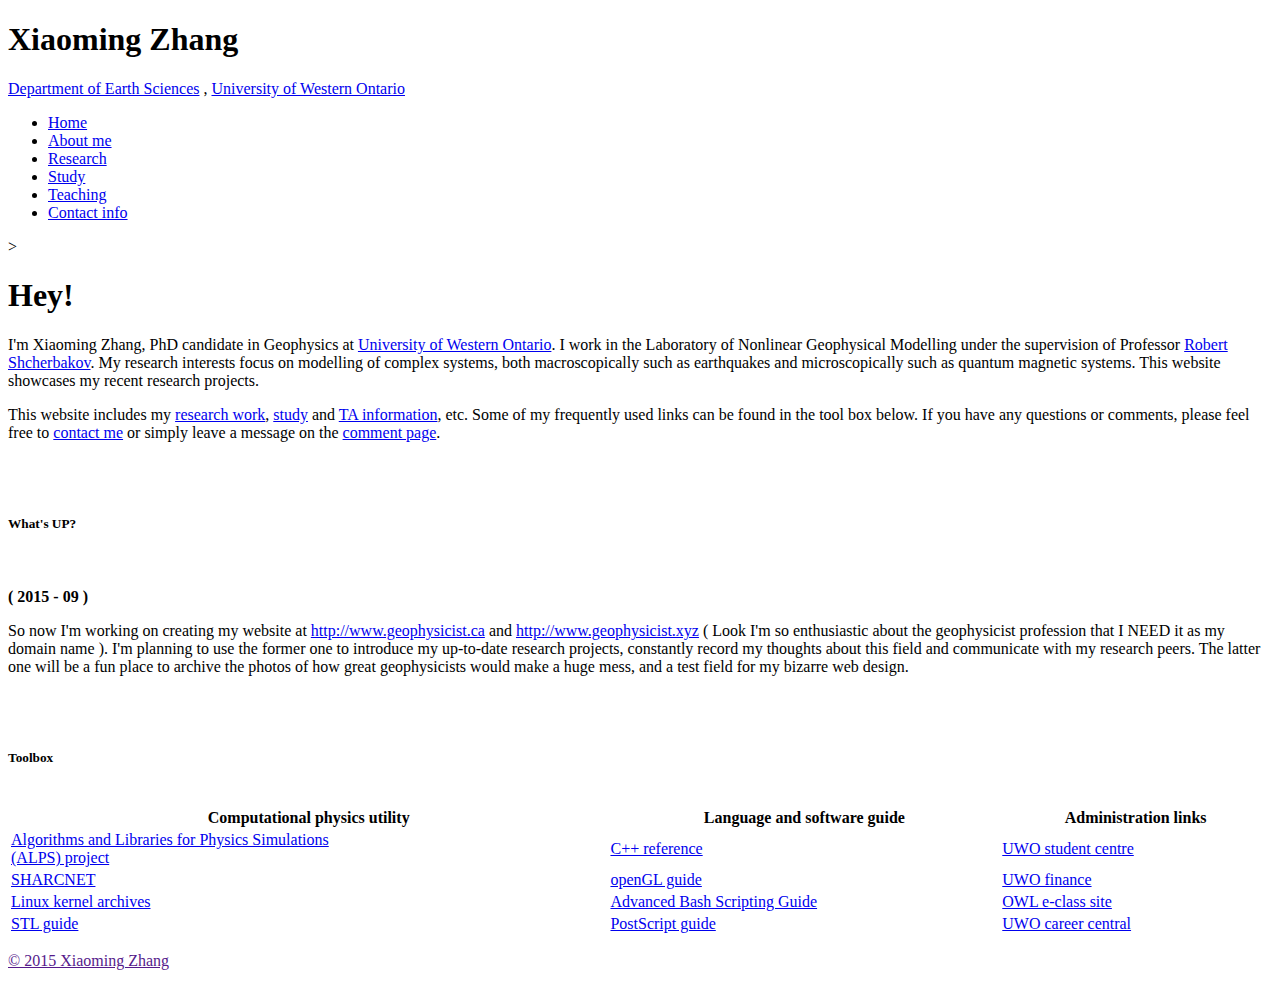
==== index.html @ 84c74689 "test" ====
<!DOCTYPE html PUBLIC "-//W3C//DTD XHTML 1.0 Strict//EN" "http://www.w3.org/TR/xhtml1/DTD/xhtml1-strict.dtd">
<html xmlns="http://www.w3.org/1999/xhtml">
	<head profile="http://www.w3.org/2005/10/profile">
		<title>Xiaoming Zhang in GeoPhysics</title>
		<link rel="stylesheet" type="text/css" href="style.css" />
		
		<!--[if IE]>
			<style type="text/css">
				#content {width: 770px; border-left: 2px solid #D1D1D1; border-right: 2px solid #D1D1D1; padding: 15px; margin: 0; background: url('images/content-bg.png');}
				table {border: 2px solid #AAAAAA;}
			</style>
		<![endif]-->
		
		<!--[if IE 9]>
			<style type="text/css">
				#content {width: 766px; margin: 0 auto; padding: 15px; background: url('images/content-bg.png');}
				table {border: 3px solid white; box-shadow: 0 0 10px #AAAAAA;}
			</style>
		<![endif]-->
	<script type="text/javascript">

  var _gaq = _gaq || [];
  _gaq.push(['_setAccount', 'UA-6356019-4']);
  _gaq.push(['_trackPageview']);

  (function() {
    var ga = document.createElement('script'); ga.type = 'text/javascript'; ga.async = true;
    ga.src = ('https:' == document.location.protocol ? 'https://ssl' : 'http://www') + '.google-analytics.com/ga.js';
    var s = document.getElementsByTagName('script')[0]; s.parentNode.insertBefore(ga, s);
  })();

</script>
	</head>
	<body>
		<div id="page">
			<div id="title">
				<h1>Xiaoming Zhang</h1>
				<p><a href="http://www.uwo.ca/earth/">Department of Earth Sciences</a> , <a href="http://www.uwo.ca/">University of Western Ontario</a></p>
			</div>
			
			<div id="body">
				<div id="nav">
					<ul>
						<li><a href="index.html" class="active">Home</a></li>
						<li><a href="cv.html">About me</a></li>
						<li><a href="research.html">Research</a></li>
						<li><a href="study.html">Study</a></li>
						<li><a href="teaching.html">Teaching</a></li>	
						<li><a href="contact.html">Contact info</a></li>
					</ul>
				</div>
				
				<div <a href="" title="Header photo will be occasionally changed according to my taste." id="header"></a>>
				</div>
				
				<div id="content">
					<h1>Hey!</h1>
					<p> I'm Xiaoming Zhang, PhD candidate in Geophysics at <a href="http://www.uwo.ca/">University of Western Ontario</a>. I work in the Laboratory of 
					Nonlinear Geophysical Modelling under the supervision of Professor <a href="http://publish.uwo.ca/~rshcherb/">Robert Shcherbakov</a>. My research interests
					 focus on modelling of complex systems, both macroscopically such as earthquakes and microscopically such as quantum magnetic systems. This website showcases
					  my recent research projects. </p>
					<p>This website includes my <a href="research.html">research work<a>, <a href="study.html">study</a> and <a href="teaching.html">TA information</a>, etc.
					Some of my frequently used links can be found in the tool box below. 
					If you have any questions or comments, please feel free to <a href="contact.html">contact me</a> or simply leave a message on the <a href="comment.html">
					comment page</a>.</p>
					
					<br><br>
					
					<h5>What's UP?</h5><br>
					<p><strong>( 2015 - 09 )</strong></p> 
					<p>So now I'm working on creating my website at <a href="http://www.geophysicist.ca">http://www.geophysicist.ca</a> and <a href="http://www.geophysicist.xyz">http://www.geophysicist.xyz</a>
					( Look I'm so enthusiastic about the geophysicist profession that I NEED it as my domain name ). I'm planning to use the former one to introduce my up-to-date research projects, constantly record my
					 thoughts about this field and communicate with my research peers. The latter one will be a fun place to archive the photos of how great geophysicists would make a huge mess, and a test field for my bizarre web design.</p>
					<br><br>
					
					<h5>Toolbox</h5><br>
					<table width="100%">
						<tr>
							<th>Computational physics utility</th>
							<th>Language and software guide</th>
							<th>Administration links</th>
						</tr>
						<tr>
							<td><a href="http://alps.comp-phys.org/mediawiki/index.php/Main_Page">Algorithms and Libraries for Physics Simulations <br>(ALPS) project</a></td>
							<td><a href="http://en.cppreference.com/w/cpp">C++ reference</a></td>
							<td><a href="https://student.uwo.ca/">UWO student centre</a></td>
						</tr>
						<tr>
							<td><a href="https://www.sharcnet.ca/my/systems">SHARCNET</a></td>
							<td><a href="http://www.glprogramming.com/red/">openGL guide</a></td>
							<td><a href="https://www.uwo.ca/finance/">UWO finance</a></td>
						</tr>
						<tr>
							<td><a href="http://www.kernel.org/">Linux kernel archives</a></td>
							<td><a href="http://tldp.org/LDP/abs/html/index.html">Advanced Bash Scripting Guide</a></td>
							<td><a href="https://owl.uwo.ca/portal">OWL e-class site</a></td>
						</tr>
						<tr>
							<td><a href="http://www.sgi.com/tech/stl/">STL guide</a></td>
							<td><a href="http://www.tailrecursive.org/postscript/">PostScript guide</a></td>
							<td><a href="https://www.westerncareercentral.ca/home.htm">UWO career central</a></td>
						</tr>
					</table>
					
				</div>
				<div id="footer">
					<p><a href="">&copy; 2015 Xiaoming Zhang</a></p>
				</div>
			</div>
		</div>
	</body>
</html>
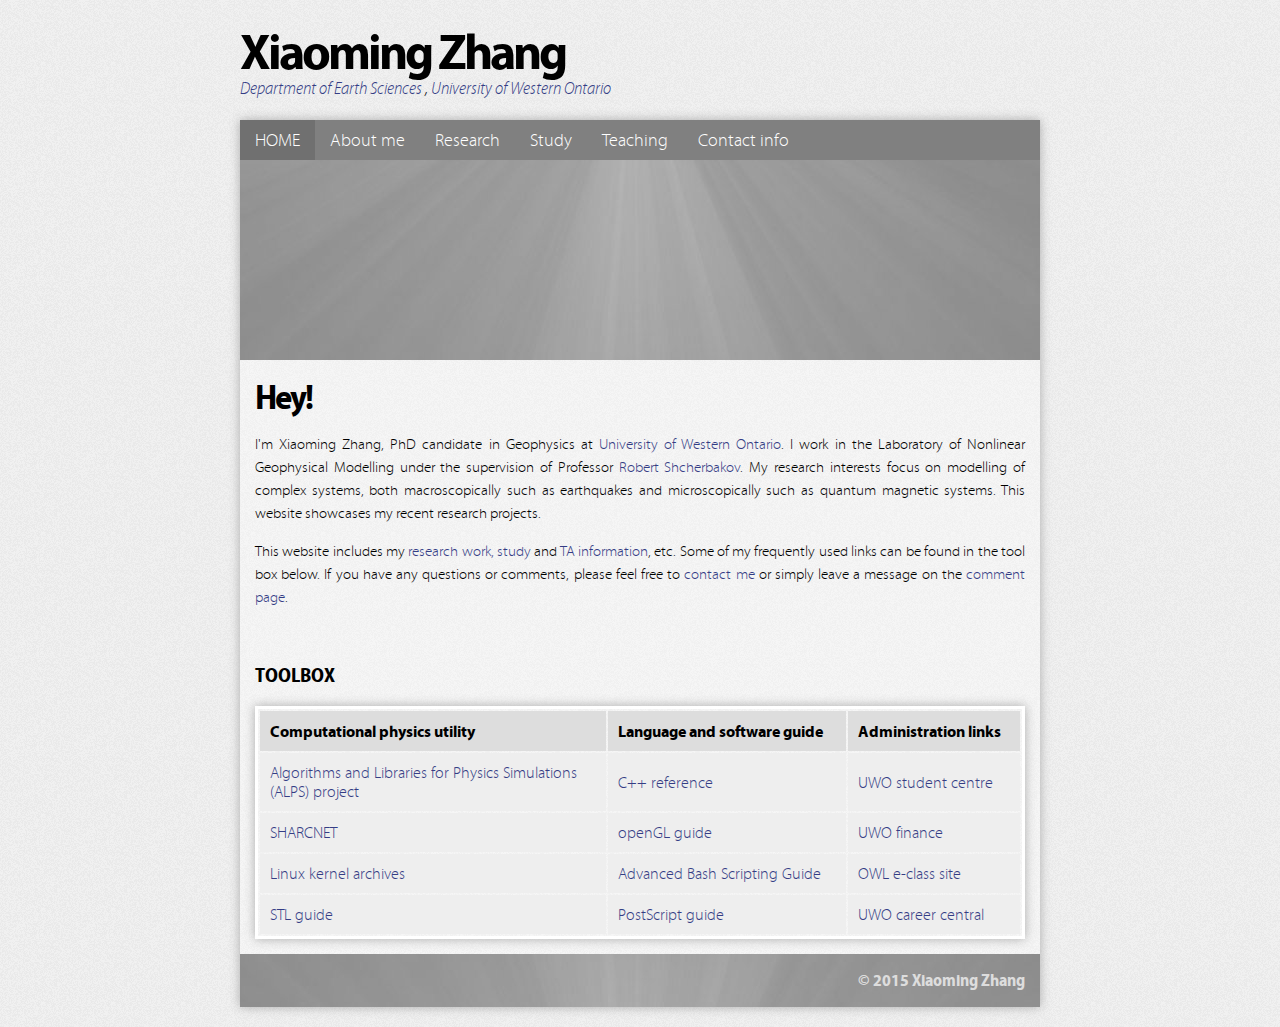
==== commit 33bec5a1: "Delete obsolete statement" ====
--- a/index.html
+++ b/index.html
@@ -65,13 +65,7 @@
 					comment page</a>.</p>
 					
 					<br><br>
-					
-					<h5>What's UP?</h5><br>
-					<p><strong>( 2015 - 09 )</strong></p> 
-					<p>So now I'm working on creating my website at <a href="http://www.geophysicist.ca">http://www.geophysicist.ca</a> and <a href="http://www.geophysicist.xyz">http://www.geophysicist.xyz</a>
-					( Look I'm so enthusiastic about the geophysicist profession that I NEED it as my domain name ). I'm planning to use the former one to introduce my up-to-date research projects, constantly record my
-					 thoughts about this field and communicate with my research peers. The latter one will be a fun place to archive the photos of how great geophysicists would make a huge mess, and a test field for my bizarre web design.</p>
-					<br><br>
+				
 					
 					<h5>Toolbox</h5><br>
 					<table width="100%">
--- a/style.css
+++ b/style.css
@@ -0,0 +1,57 @@
+body {background: url('images/body-bg.png'); font-family: 'MyriadProLight', 'Trebuchet MS', sans-serif;}
+
+	/* Fonts (Generated by FontSquirrel.com) */
+	@font-face {font-family: 'MyriadProBoldSemiCondensed'; src: url('fonts/Myriad Pro Bold SemiCond/myriadpro-boldsemicn-webfont.eot'); src: url('fonts/Myriad Pro Bold SemiCond/myriadpro-boldsemicn-webfont.eot?#iefix') format('embedded-opentype'), url('fonts/Myriad Pro Bold SemiCond/myriadpro-boldsemicn-webfont.woff') format('woff'), url('fonts/Myriad Pro Bold SemiCond/myriadpro-boldsemicn-webfont.ttf') format('truetype'), url('fonts/Myriad Pro Bold SemiCond/myriadpro-boldsemicn-webfont.svg#MyriadProBoldSemiCondensed') format('svg'); font-weight: normal; font-style: normal;}
+	@font-face {font-family: 'MyriadProBold'; src: url('fonts/Myriad Pro Bold/myriadpro-bold-webfont.eot'); src: url('fonts/Myriad Pro Bold/myriadpro-bold-webfont.eot?#iefix') format('embedded-opentype'), url('fonts/Myriad Pro Bold/myriadpro-bold-webfont.woff') format('woff'), url('fonts/Myriad Pro Bold/myriadpro-bold-webfont.ttf') format('truetype'), url('fonts/Myriad Pro Bold/myriadpro-bold-webfont.svg#MyriadProBold') format('svg'); font-weight: normal; font-style: normal;}
+	@font-face {font-family: 'MyriadProLight'; src: url('fonts/Myriad Pro Light/myriadpro-light-webfont.eot'); src: url('fonts/Myriad Pro Light/myriadpro-light-webfont.eot?#iefix') format('embedded-opentype'), url('fonts/Myriad Pro Light/myriadpro-light-webfont.woff') format('woff'), url('fonts/Myriad Pro Light/myriadpro-light-webfont.ttf') format('truetype'), url('fonts/Myriad Pro Light/myriadpro-light-webfont.svg#MyriadProLight') format('svg'); font-weight: normal; font-style: normal;}
+	@font-face {font-family: 'MyriadProLtSCnIt'; src: url('fonts/Myriad Pro Light SemiCond/myriadpro-lightsemicnit-webfont.eot'); src: url('fonts/Myriad Pro Light SemiCond/myriadpro-lightsemicnit-webfont.eot?#iefix') format('embedded-opentype'), url('fonts/Myriad Pro Light SemiCond/myriadpro-lightsemicnit-webfont.woff') format('woff'), url('fonts/Myriad Pro Light SemiCond/myriadpro-lightsemicnit-webfont.ttf') format('truetype'), url('fonts/Myriad Pro Light SemiCond/myriadpro-lightsemicnit-webfont.svg#MyriadProLtSCnIt') format('svg'); font-weight: normal; font-style: normal;}
+	
+	/* Text styles */
+	p {text-align: justify; font-size: 15px; line-height: 23px;}
+	h1 {font-family: 'MyriadProBoldSemiCondensed'; font-weight: normal; font-size: 35px; margin: 0; letter-spacing: -2px;}
+	h2 {font-family: 'MyriadProBoldSemiCondensed'; font-weight: normal; font-size: 30px; margin: 0;}
+	h3 {font-family: 'MyriadProBoldSemiCondensed'; font-weight: normal; font-size: 25px; margin: 0;}
+	h4 {font-family: 'MyriadProBoldSemiCondensed'; font-weight: normal; font-size: 20px; margin: 0;}
+	h5 {font-family: 'MyriadProBoldSemiCondensed'; font-weight: normal; font-size: 20px; margin: 0; text-transform: uppercase;}
+	h6 {font-family: 'MyriadProBoldSemiCondensed'; font-weight: normal; font-size: 20px; margin: 0; text-transform: uppercase; letter-spacing: 3px;}
+	b {font-family: 'MyriadProBold'; font-weight: normal;}
+	i {font-family: 'MyriadProLtSCnIt'; font-style: normal;}
+	a {color: #343D85; text-decoration: none;}
+	a:hover {color: black; text-decoration: underline;}
+	a:active {text-decoration: none;}
+	
+	/* Table styles */
+	table {border: 3px solid white; -moz-box-shadow: 0 0 10px #AAAAAA; -webkit-box-shadow: 0 0 10px #AAAAAA; box-shadow: 0 0 10px #AAAAAA;}
+	th {padding: 10px; font-family: 'MyriadProBold'; font-weight: normal; text-align: left; background: #DDDDDD;}
+	td {padding: 10px; background: #EEEEEE;}
+	td:hover {background: #E9E9E9;}
+	
+	/* Misc styles */
+	code {padding: 15px 20px; font-family: 'Lucida Console', Consolas; font-size: 13px; border-left: 4px solid #DDDDDD; background: #E9E9E9;}
+	code:hover {border-left: 4px solid #CCCCCC;}
+	blockquote {font-family: 'MyriadProLtSCnIt'; font-size: 20px; padding: 15px 15px 15px 41px; background: #E9E9E9; margin: 0; border-left: 4px solid #E9E9E9;}
+	blockquote:hover {border-left: 4px solid #DDDDDD;}
+	ul {list-style-type: square;}
+	li {margin-bottom: 5px;}
+	
+	/* Page styles */
+	#page {width: 800px; margin: 20px auto;}
+			#title h1 {font-size: 50px; font-family: 'MyriadProBold'; font-weight: normal; margin: 0; letter-spacing: -3px;}
+			#title p {font-size: 18px; font-weight: normal; font-family: 'MyriadProLtSCnIt'; letter-spacing: normal; margin: -5px 0px 20px 0px;}
+		#body {-moz-box-shadow: 0 0 10px #AAAAAA; -webkit-box-shadow: 0 0 10px #AAAAAA; box-shadow: 0 0 10px #AAAAAA;}
+		#nav ul {width: 800px; height: 40px; padding: 0; margin: 0; background: gray; list-style-type: none; display: block;}
+			#nav li {float: left; padding: 10px 0px; margin: 0;}
+			#nav li a {text-decoration: none; color: white; font-size: 18px; line-height: 20px; padding: 9px 15px 9px 15px;}
+			#nav li a:hover {background: #5E5E5E;}
+			#nav li a:active {background: #707070;}
+			.active {background: #707070; text-transform: uppercase;}
+		#header {width: 770px; height: 170px; padding: 15px; background: url('images/headerimg.jpg'); text-indent:-9999px;}
+		#content {width: 770px; padding: 15px; margin: 0; background: url('images/content-bg.png');}
+			#content h1 {margin: 0;}
+		#footer {width: 770px; padding: 15px; margin: 0; background: url('images/headerimg2.jpg');}
+			#footer p {margin: 0; color: white; font-size: 17px; font-family: 'MyriadProBold'; text-align: right;}
+			#footer a {font-family: 'MyriadProBoldSemiCondensed'; text-decoration: none; color: #DDDDDD;}
+			#footer a:hover {color: white; text-decoration: underline;}
+
+
+
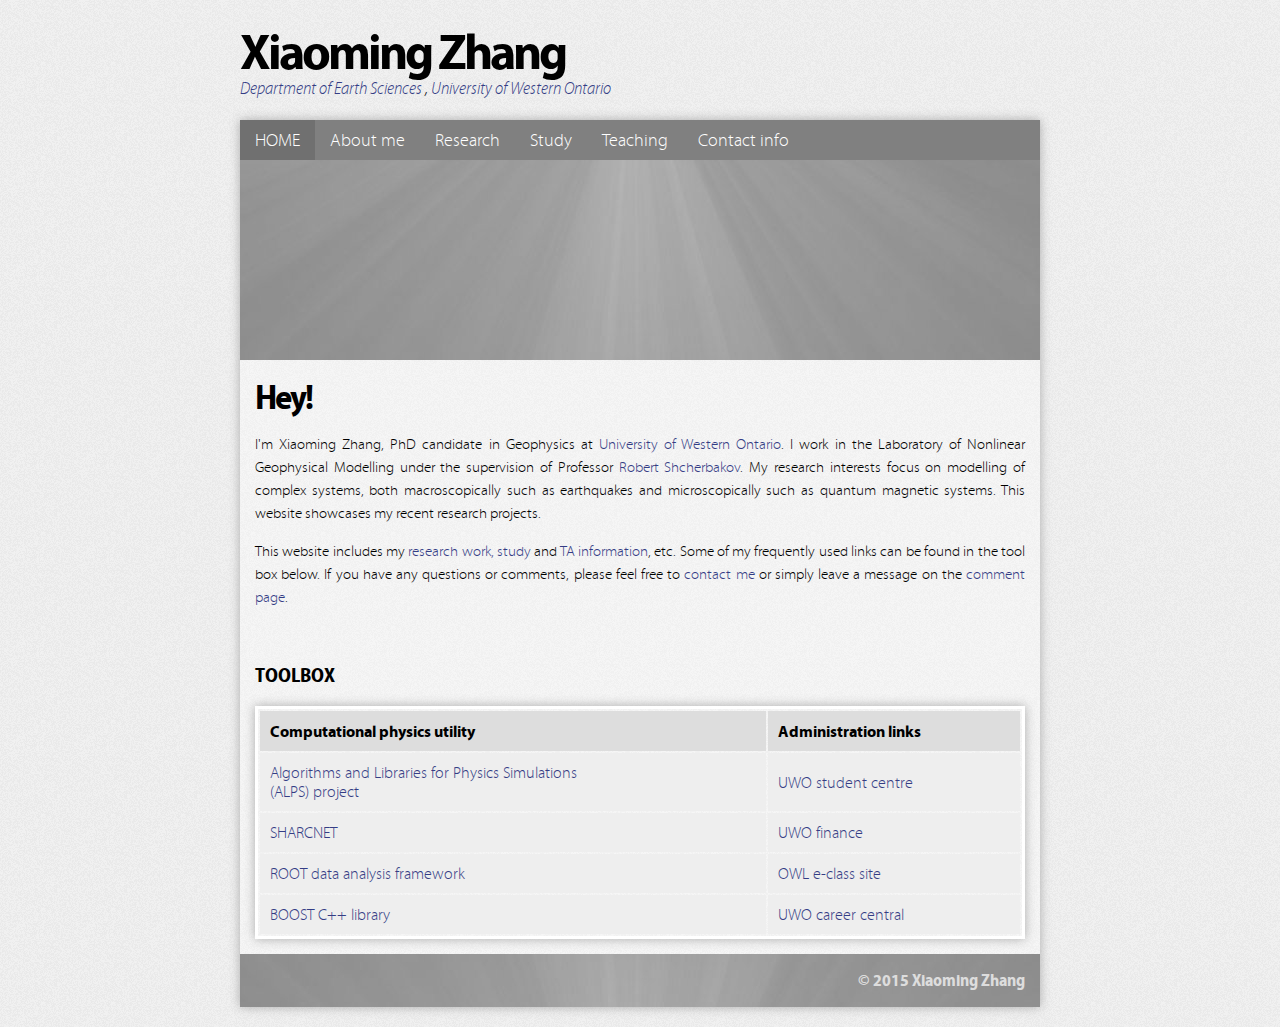
==== commit 12f25234: "Update homepage link" ====
--- a/index.html
+++ b/index.html
@@ -71,27 +71,22 @@
 					<table width="100%">
 						<tr>
 							<th>Computational physics utility</th>
-							<th>Language and software guide</th>
 							<th>Administration links</th>
 						</tr>
 						<tr>
 							<td><a href="http://alps.comp-phys.org/mediawiki/index.php/Main_Page">Algorithms and Libraries for Physics Simulations <br>(ALPS) project</a></td>
-							<td><a href="http://en.cppreference.com/w/cpp">C++ reference</a></td>
 							<td><a href="https://student.uwo.ca/">UWO student centre</a></td>
 						</tr>
 						<tr>
 							<td><a href="https://www.sharcnet.ca/my/systems">SHARCNET</a></td>
-							<td><a href="http://www.glprogramming.com/red/">openGL guide</a></td>
 							<td><a href="https://www.uwo.ca/finance/">UWO finance</a></td>
 						</tr>
 						<tr>
-							<td><a href="http://www.kernel.org/">Linux kernel archives</a></td>
-							<td><a href="http://tldp.org/LDP/abs/html/index.html">Advanced Bash Scripting Guide</a></td>
+							<td><a href="https://root.cern.ch/">ROOT data analysis framework</a></td>
 							<td><a href="https://owl.uwo.ca/portal">OWL e-class site</a></td>
 						</tr>
 						<tr>
-							<td><a href="http://www.sgi.com/tech/stl/">STL guide</a></td>
-							<td><a href="http://www.tailrecursive.org/postscript/">PostScript guide</a></td>
+							<td><a href="http://www.boost.org/">BOOST C++ library</a></td>
 							<td><a href="https://www.westerncareercentral.ca/home.htm">UWO career central</a></td>
 						</tr>
 					</table>
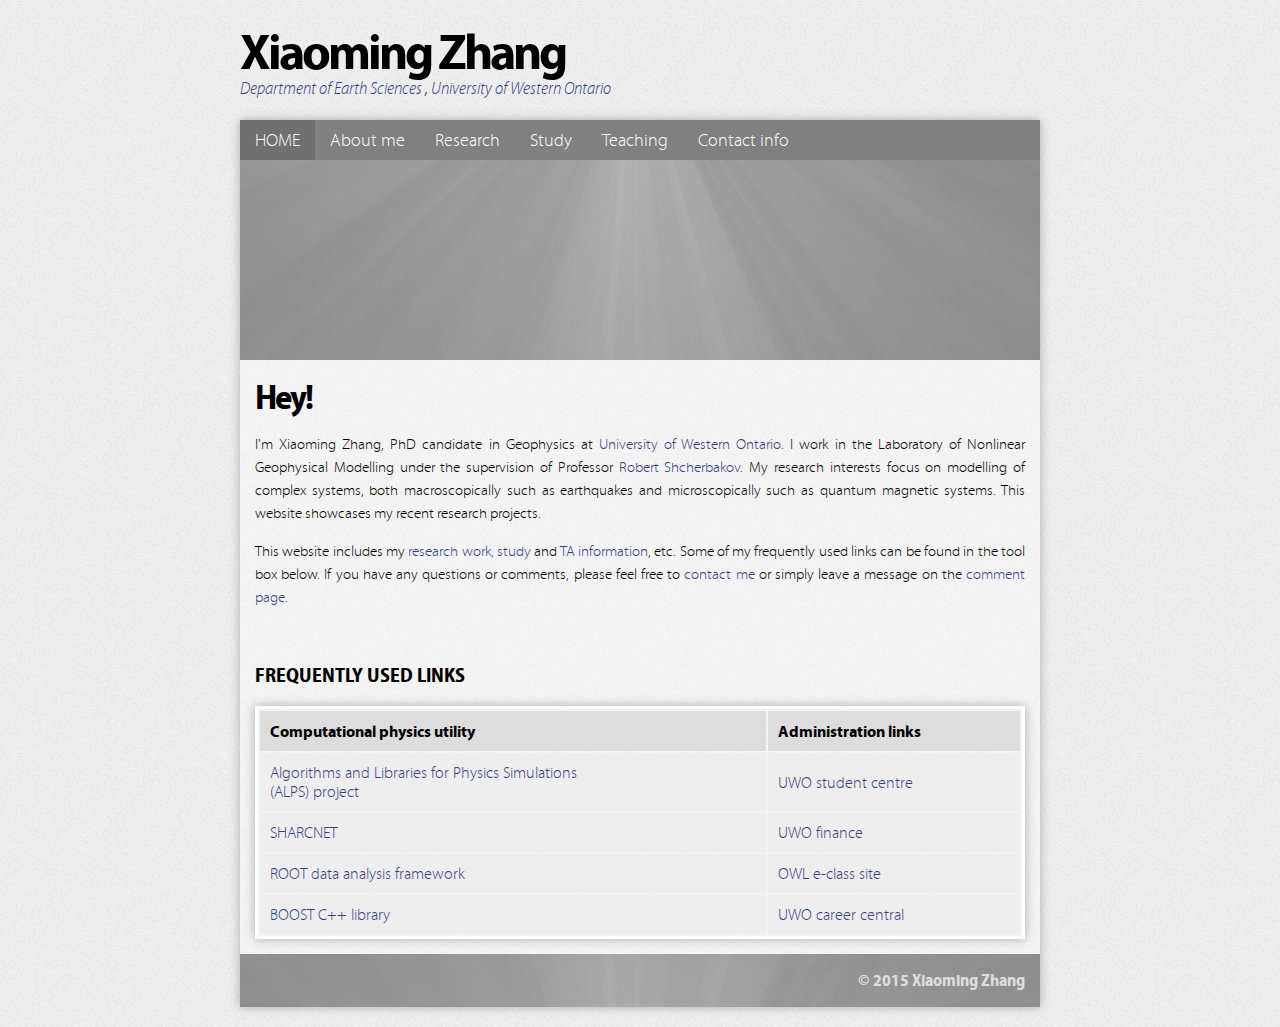
==== commit f42a7699: "Update link wording" ====
--- a/index.html
+++ b/index.html
@@ -67,7 +67,7 @@
 					<br><br>
 				
 					
-					<h5>Toolbox</h5><br>
+					<h5>Frequently Used Links</h5><br>
 					<table width="100%">
 						<tr>
 							<th>Computational physics utility</th>
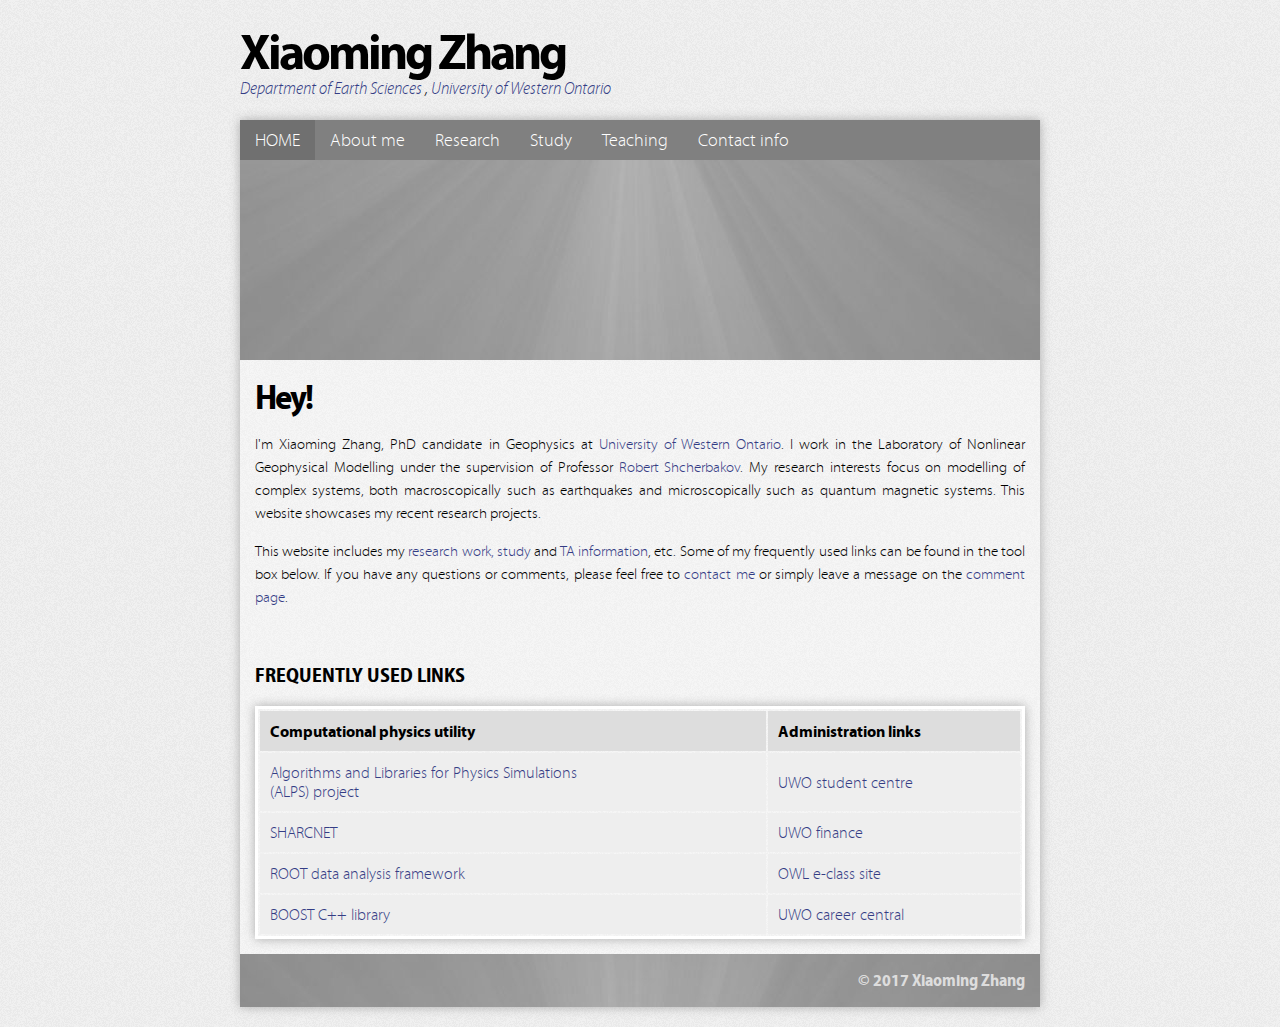
==== commit 22f527c9: "Change year" ====
--- a/index.html
+++ b/index.html
@@ -93,7 +93,7 @@
 					
 				</div>
 				<div id="footer">
-					<p><a href="">&copy; 2015 Xiaoming Zhang</a></p>
+					<p><a href="">&copy; 2017 Xiaoming Zhang</a></p>
 				</div>
 			</div>
 		</div>
